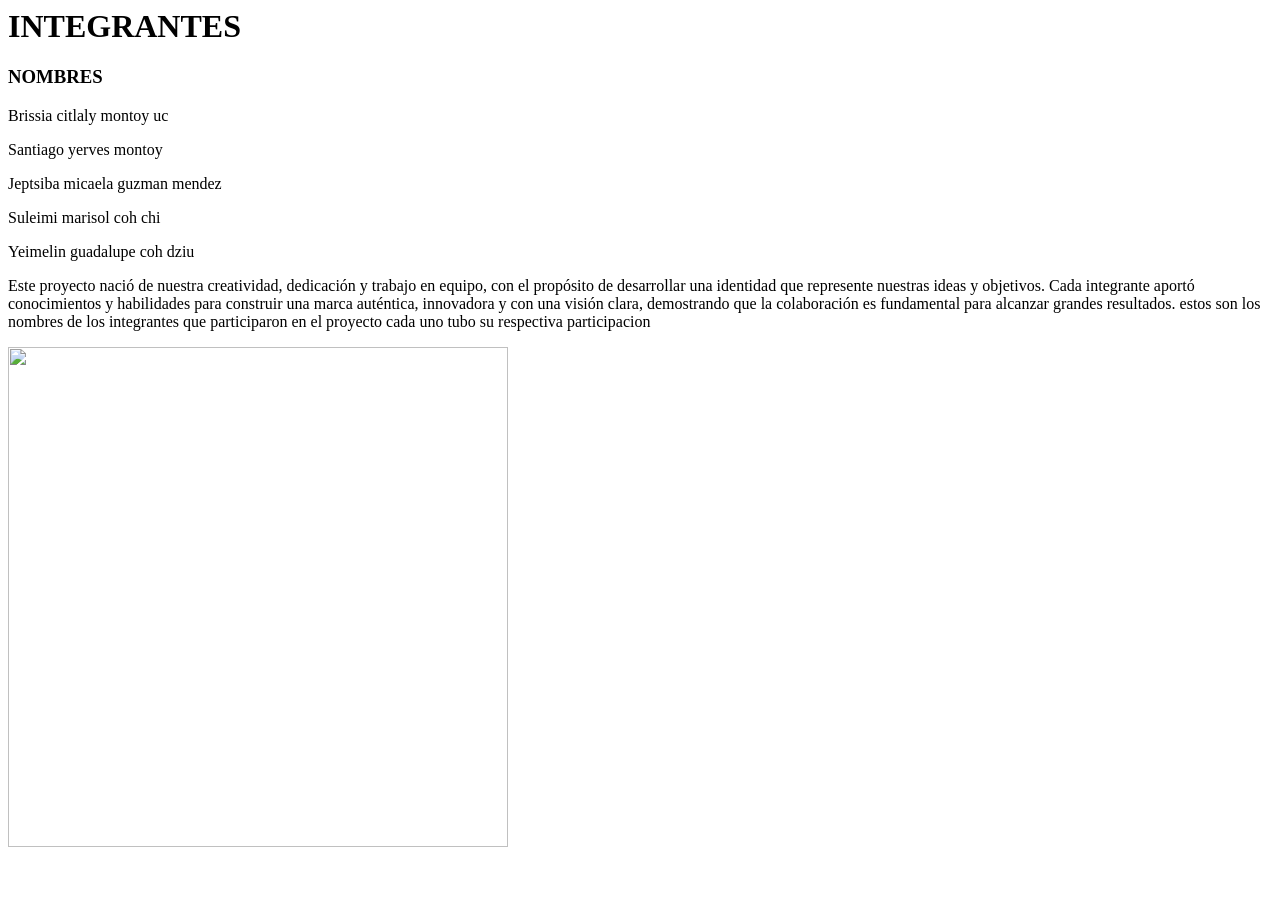
==== integrantes.html @ e0a2e658 "Add files via upload" ====
<DOCTYPE!>

<html>
<head> 
<title> INTEGRANTES </title>

</head>

<body>
<h1> INTEGRANTES </h1>

</body>
 <h2></h2>
    <div class="">
  
                <h3>NOMBRES</h3>
 <p>Brissia citlaly montoy uc</p>
 <p>Santiago yerves montoy <p>
 <p>Jeptsiba micaela guzman mendez <p>
 <p>Suleimi marisol coh chi <p>
 <p>Yeimelin guadalupe coh dziu <p>
  <p>Este proyecto nació de nuestra creatividad, dedicación y trabajo en equipo, con el propósito de desarrollar una identidad que represente nuestras ideas y objetivos. Cada integrante aportó conocimientos y habilidades para construir una marca auténtica, innovadora y con una visión clara, demostrando que la colaboración es fundamental para alcanzar grandes resultados.
estos son los nombres de los integrantes que participaron en el proyecto cada uno tubo su respectiva participacion <p>  
 <img src="IMAGENES\LOGO.jpeg" alt="" width="500">

 </div>
  <h3></h3>
<p> 
</p>
    </div>
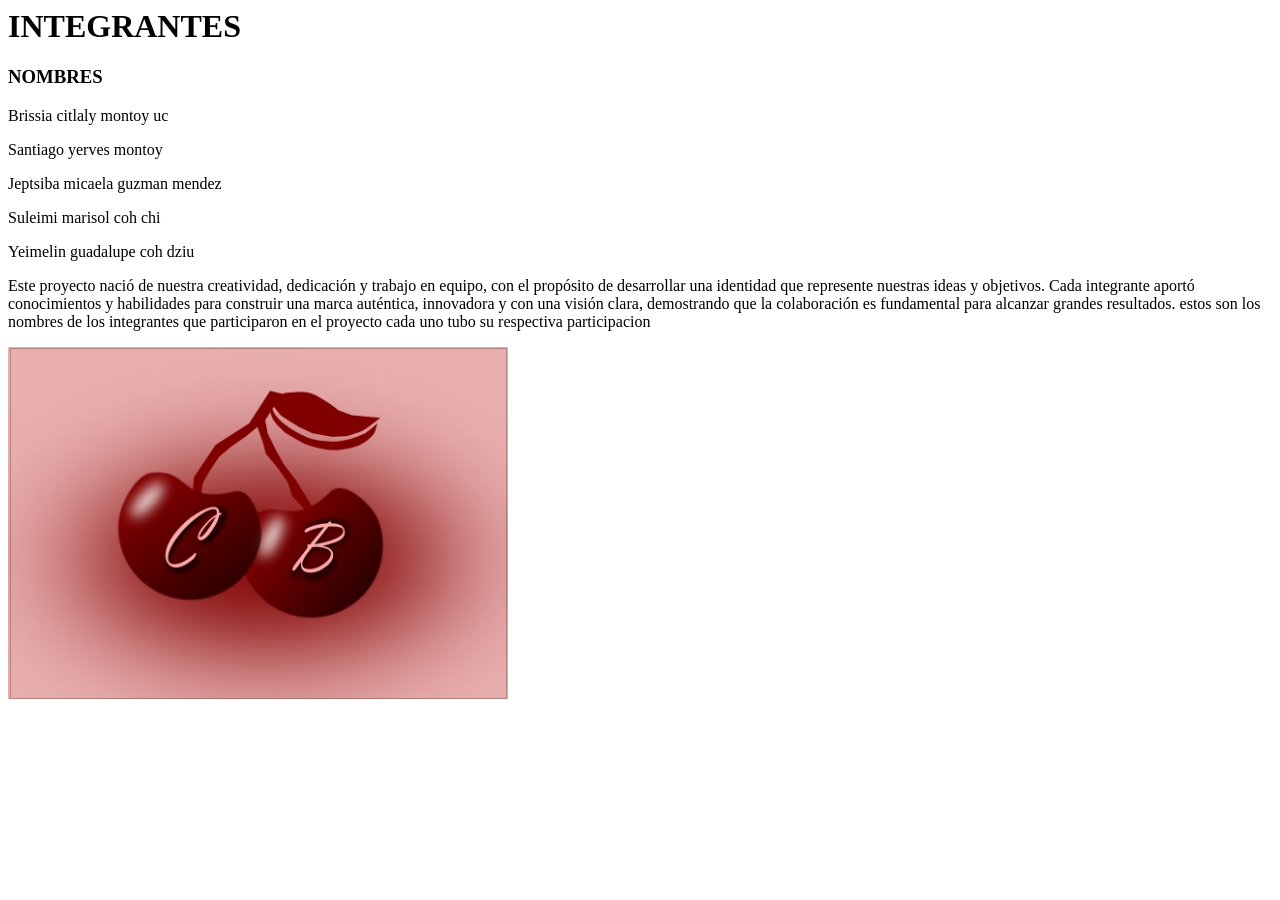
==== commit 8aa829d0: "Update integrantes.html" ====
--- a/integrantes.html
+++ b/integrantes.html
@@ -21,10 +21,10 @@
  <p>Yeimelin guadalupe coh dziu <p>
   <p>Este proyecto nació de nuestra creatividad, dedicación y trabajo en equipo, con el propósito de desarrollar una identidad que represente nuestras ideas y objetivos. Cada integrante aportó conocimientos y habilidades para construir una marca auténtica, innovadora y con una visión clara, demostrando que la colaboración es fundamental para alcanzar grandes resultados.
 estos son los nombres de los integrantes que participaron en el proyecto cada uno tubo su respectiva participacion <p>  
- <img src="IMAGENES\LOGO.jpeg" alt="" width="500">
+ <img src="IMAGENES\logo.jpeg" alt="" width="500">
 
  </div>
   <h3></h3>
 <p> 
 </p>
-    </div>+    </div>
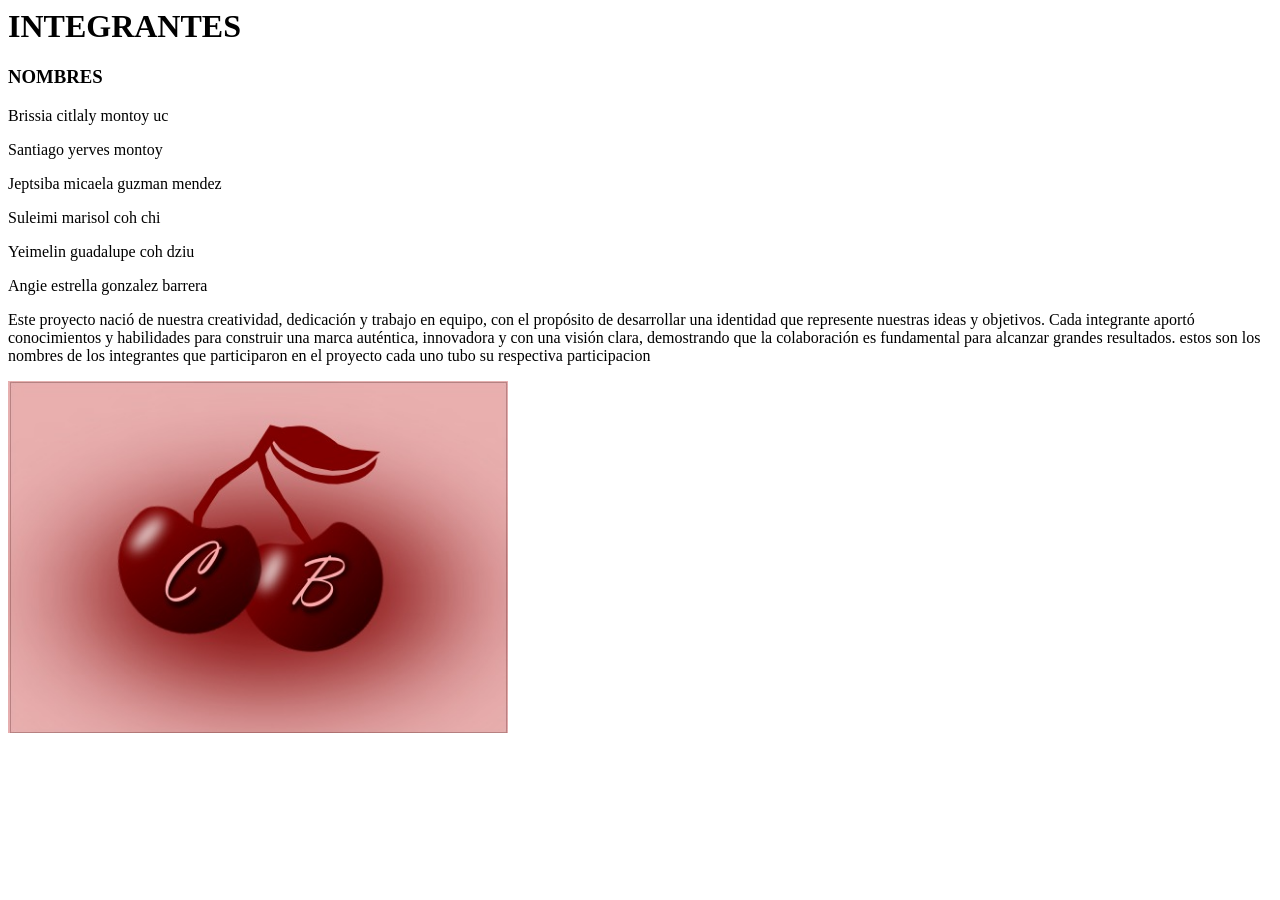
==== commit a00bcede: "Update integrantes.html" ====
--- a/integrantes.html
+++ b/integrantes.html
@@ -19,6 +19,7 @@
  <p>Jeptsiba micaela guzman mendez <p>
  <p>Suleimi marisol coh chi <p>
  <p>Yeimelin guadalupe coh dziu <p>
+  <p>Angie estrella gonzalez barrera <p>
   <p>Este proyecto nació de nuestra creatividad, dedicación y trabajo en equipo, con el propósito de desarrollar una identidad que represente nuestras ideas y objetivos. Cada integrante aportó conocimientos y habilidades para construir una marca auténtica, innovadora y con una visión clara, demostrando que la colaboración es fundamental para alcanzar grandes resultados.
 estos son los nombres de los integrantes que participaron en el proyecto cada uno tubo su respectiva participacion <p>  
  <img src="IMAGENES\logo.jpeg" alt="" width="500">
